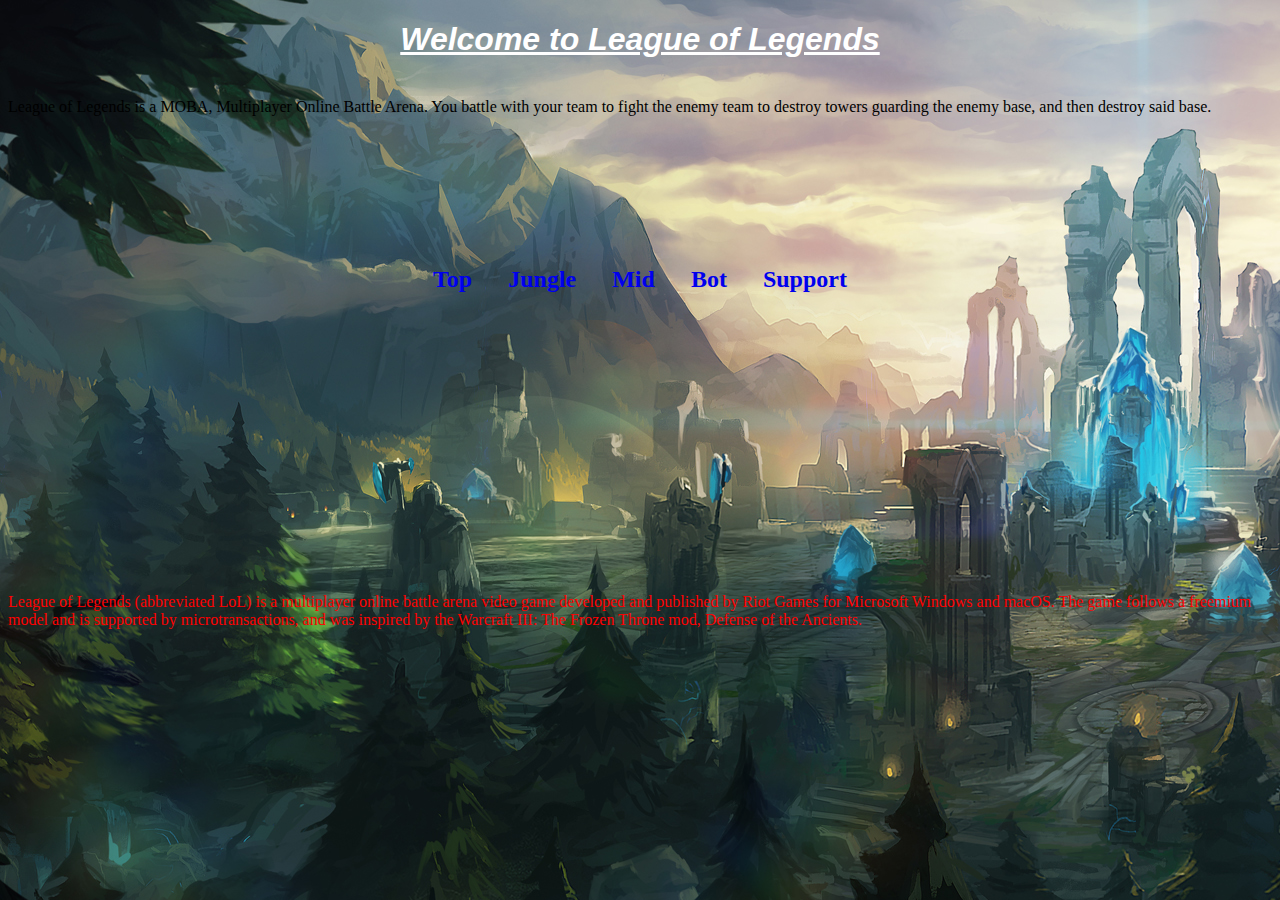
==== index.html @ e46caab5 "link styling" ====
<!DOCTYPE HTML>
<!--PHILLIP Yu-->
<html>
	<head>
		<title>Home Page</title>
		<link rel = "stylesheet" href = "fallF.css" />
		<link rel="icon" type="image/x-icon" href="favicon.ico">
		<style>
		body
		{
			background-image: url("summoner.jpg");
		}
		</style>
		<script>
		function myFunction() 
		{
			var x = document.getElementById("myAnchor").href;
			document.getElementById("demo").innerHTML = x;
		}
		</script>
	</head>
	<body>	
		<h1><span><em><u> Welcome to League of Legends </em></u> </span></h1><br	/>
		<span> League of Legends is a MOBA, Multiplayer Online Battle Arena. You battle with your team to fight the enemy team to destroy towers guarding the enemy base, and then destroy said base. </span>
		
		<li><h2> <a id="myAnchor" href="TopChamps.html"> Top </a> <a id="myAnchor" href="JgChamps.html"> Jungle </a> <a id="myAnchor" href="MidChamps.html"> Mid </a> <a id="myAnchor" href="BotChamps.html"> Bot </a> <a id="myAnchor" href="SuppChamps.html"> Support </a> </h2></li>
		<div> League of Legends (abbreviated LoL) is a multiplayer online battle arena video game developed and published by Riot Games for Microsoft Windows and macOS. The game follows a freemium model and is supported by microtransactions, and was inspired by the Warcraft III: The Frozen Throne mod, Defense of the Ancients. </div>
	</body>
</html>
---- fallF.css ----
h1
{
	text-align:center;
	color: rgb(255,255,255);
	font-family: "Lucida Sans Unicode", "Lucida Grande", sans-serif;
}
h2
{
	margin-top:150px;
	text-align:center;
	word-spacing: 30px;
	
}
a:link
{
	text-decoration: none;
}
a:visited 
{
	color:black;
}
div
{
	color: red;
	margin-top: 300px;
}
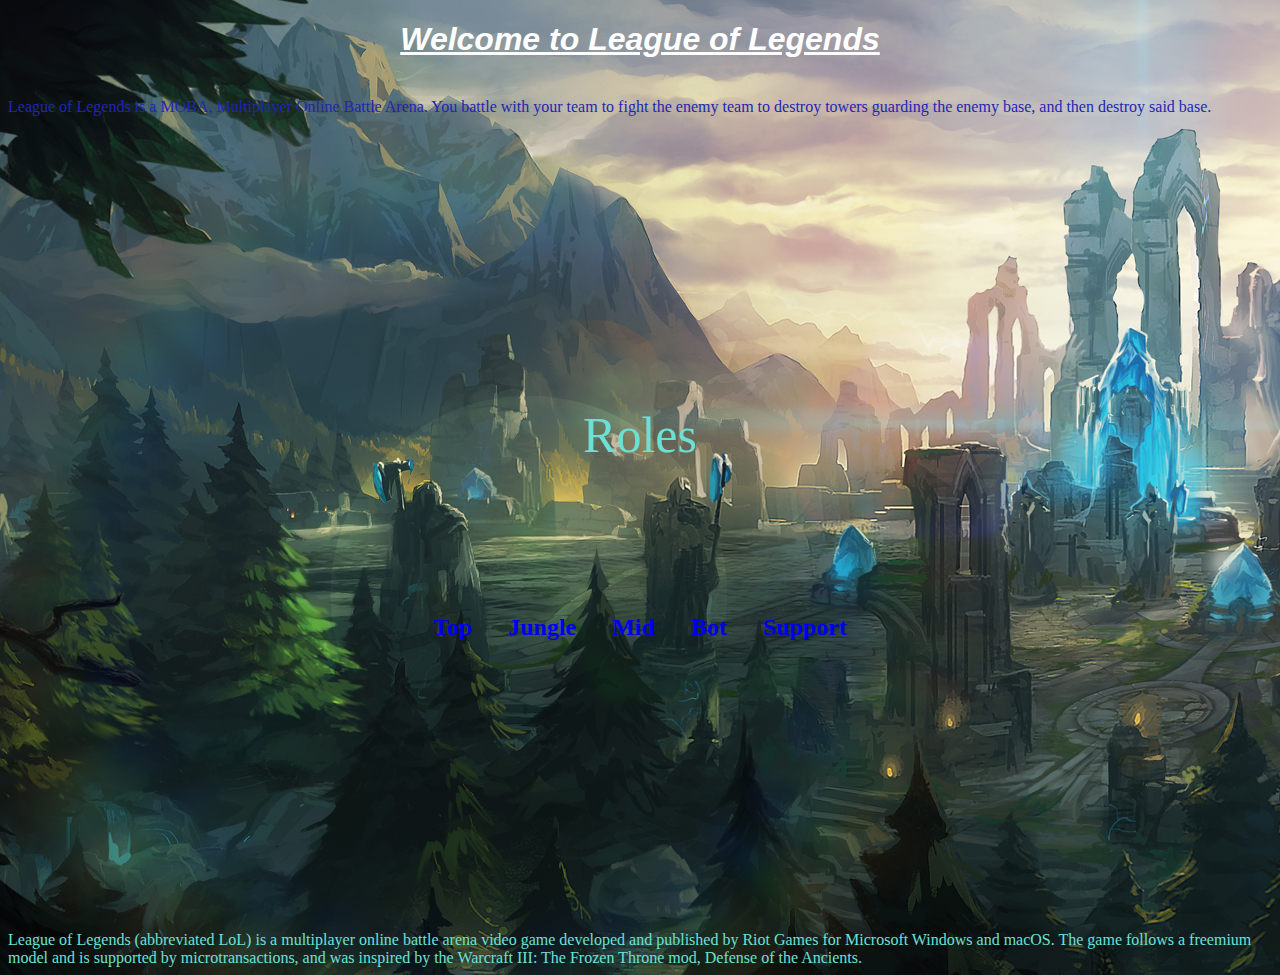
==== commit cec41206: "adjustments" ====
--- a/index.html
+++ b/index.html
@@ -21,9 +21,9 @@
 	</head>
 	<body>	
 		<h1><span><em><u> Welcome to League of Legends </em></u> </span></h1><br	/>
-		<span> League of Legends is a MOBA, Multiplayer Online Battle Arena. You battle with your team to fight the enemy team to destroy towers guarding the enemy base, and then destroy said base. </span>
-		
-		<li><h2> <a id="myAnchor" href="TopChamps.html"> Top </a> <a id="myAnchor" href="JgChamps.html"> Jungle </a> <a id="myAnchor" href="MidChamps.html"> Mid </a> <a id="myAnchor" href="BotChamps.html"> Bot </a> <a id="myAnchor" href="SuppChamps.html"> Support </a> </h2></li>
+		<span class = "Goal"> League of Legends is a MOBA, Multiplayer Online Battle Arena. You battle with your team to fight the enemy team to destroy towers guarding the enemy base, and then destroy said base. </span>
+		<div class = "Roles"> Roles </div>
+		<h2> <a id="myAnchor" href="TopChamps.html"> Top </a> <a id="myAnchor" href="JgChamps.html"> Jungle </a> <a id="myAnchor" href="MidChamps.html"> Mid </a> <a id="myAnchor" href="BotChamps.html"> Bot </a> <a id="myAnchor" href="SuppChamps.html"> Support </a> </h2>
 		<div> League of Legends (abbreviated LoL) is a multiplayer online battle arena video game developed and published by Riot Games for Microsoft Windows and macOS. The game follows a freemium model and is supported by microtransactions, and was inspired by the Warcraft III: The Frozen Throne mod, Defense of the Ancients. </div>
 	</body>
 </html>--- a/fallF.css
+++ b/fallF.css
@@ -4,9 +4,19 @@
 	color: rgb(255,255,255);
 	font-family: "Lucida Sans Unicode", "Lucida Grande", sans-serif;
 }
+.Goal
+{
+	color:rgb(35, 38, 178);	
+}
+.Roles
+{
+	text-align:center;
+	font-size: 50px;
+	
+}
 h2
 {
-	margin-top:150px;
+	margin-top:150px;	
 	text-align:center;
 	word-spacing: 30px;
 	
@@ -21,6 +31,6 @@
 }
 div
 {
-	color: red;
-	margin-top: 300px;
+	color:rgb(109, 224, 214);
+	margin-top: 290px;
 }
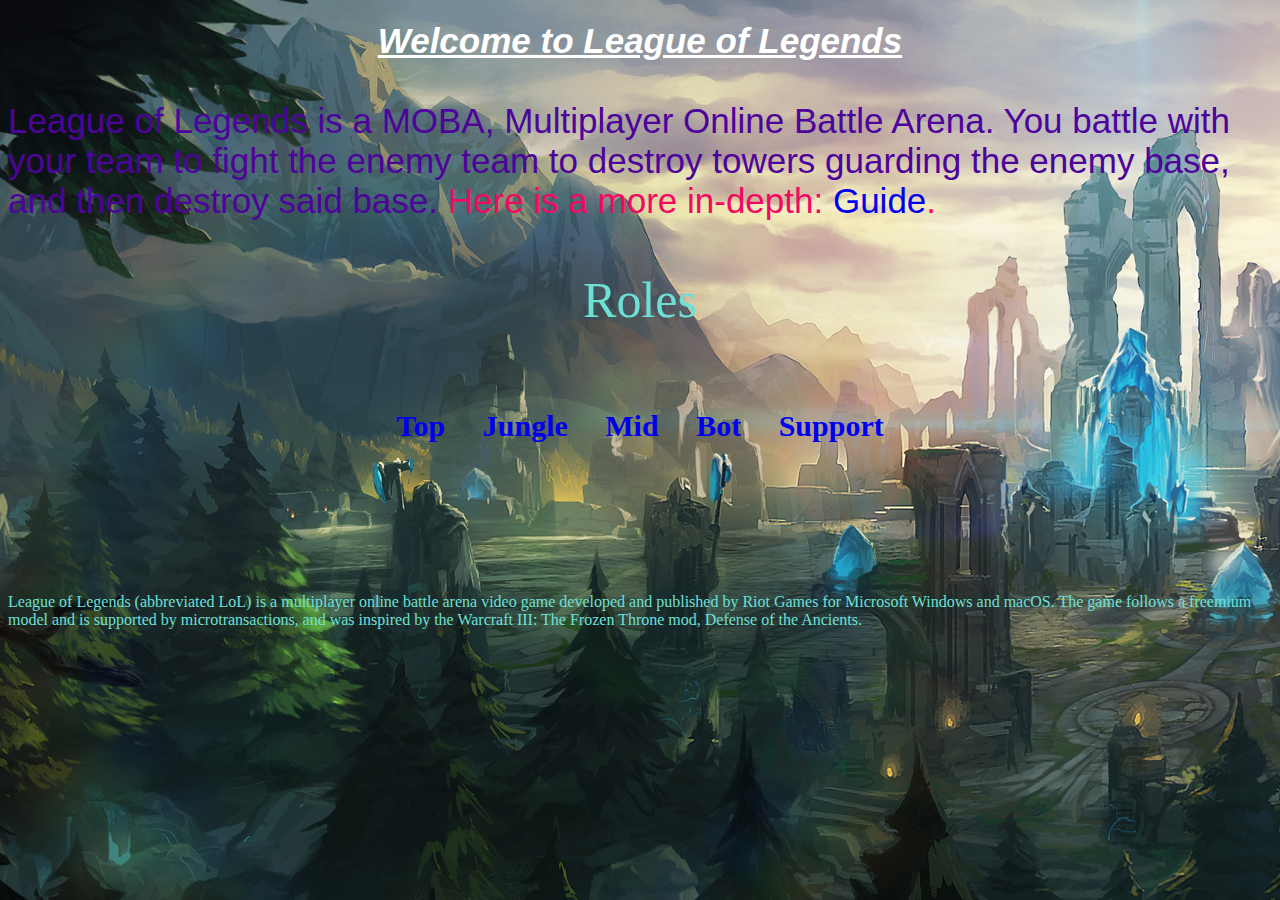
==== commit e5ba1736: "role webpage changes" ====
--- a/index.html
+++ b/index.html
@@ -12,18 +12,15 @@
 		}
 		</style>
 		<script>
-		function myFunction() 
-		{
-			var x = document.getElementById("myAnchor").href;
-			document.getElementById("demo").innerHTML = x;
-		}
+		
 		</script>
 	</head>
 	<body>	
 		<h1><span><em><u> Welcome to League of Legends </em></u> </span></h1><br	/>
 		<span class = "Goal"> League of Legends is a MOBA, Multiplayer Online Battle Arena. You battle with your team to fight the enemy team to destroy towers guarding the enemy base, and then destroy said base. </span>
+		<span class = "Guide">Here is a more in-depth: <a id = "myAnchor" href = "https://www.mobafire.com/league-of-legends/build/lol-essentials-league-of-legends-new-player-beginner-guide-371292">Guide</a>.</span>
 		<div class = "Roles"> Roles </div>
-		<h2> <a id="myAnchor" href="TopChamps.html"> Top </a> <a id="myAnchor" href="JgChamps.html"> Jungle </a> <a id="myAnchor" href="MidChamps.html"> Mid </a> <a id="myAnchor" href="BotChamps.html"> Bot </a> <a id="myAnchor" href="SuppChamps.html"> Support </a> </h2>
-		<div> League of Legends (abbreviated LoL) is a multiplayer online battle arena video game developed and published by Riot Games for Microsoft Windows and macOS. The game follows a freemium model and is supported by microtransactions, and was inspired by the Warcraft III: The Frozen Throne mod, Defense of the Ancients. </div>
+		<h3> <a id="myAnchor" href="TopChamps.html"> Top </a> <a id="myAnchor" href="JgChamps.html"> Jungle </a> <a id="myAnchor" href="MidChamps.html"> Mid </a> <a id="myAnchor" href="BotChamps.html"> Bot </a> <a id="myAnchor" href="SuppChamps.html"> Support </a> </h3>
+		<div class = "Created"> League of Legends (abbreviated LoL) is a multiplayer online battle arena video game developed and published by Riot Games for Microsoft Windows and macOS. The game follows a freemium model and is supported by microtransactions, and was inspired by the Warcraft III: The Frozen Throne mod, Defense of the Ancients. </div>
 	</body>
 </html>--- a/fallF.css
+++ b/fallF.css
@@ -6,19 +6,29 @@
 }
 .Goal
 {
-	color:rgb(35, 38, 178);	
+	color: rgb(77, 4, 155);	
+	font-family: "Arial Black", Gadget, sans-serif;
 }
 .Roles
 {
 	text-align:center;
+	margin-top: 50px;
 	font-size: 50px;
 	
 }
-h2
+.Guide
 {
-	margin-top:150px;	
+	text-align: center;
+	color:rgb(242, 9, 98);
+	font-family: "Lucida Sans Unicode", "Lucida Grande", sans-serif;
+	
+}	
+h3
+{
+	margin-top:80px;	
 	text-align:center;
 	word-spacing: 30px;
+	font-size: 30px;
 	
 }
 a:link
@@ -27,10 +37,14 @@
 }
 a:visited 
 {
-	color:black;
+	color:orange;
 }
 div
 {
 	color:rgb(109, 224, 214);
-	margin-top: 290px;
+	margin-top: 150px;
 }
+span
+{
+	font-size: 35px;
+}	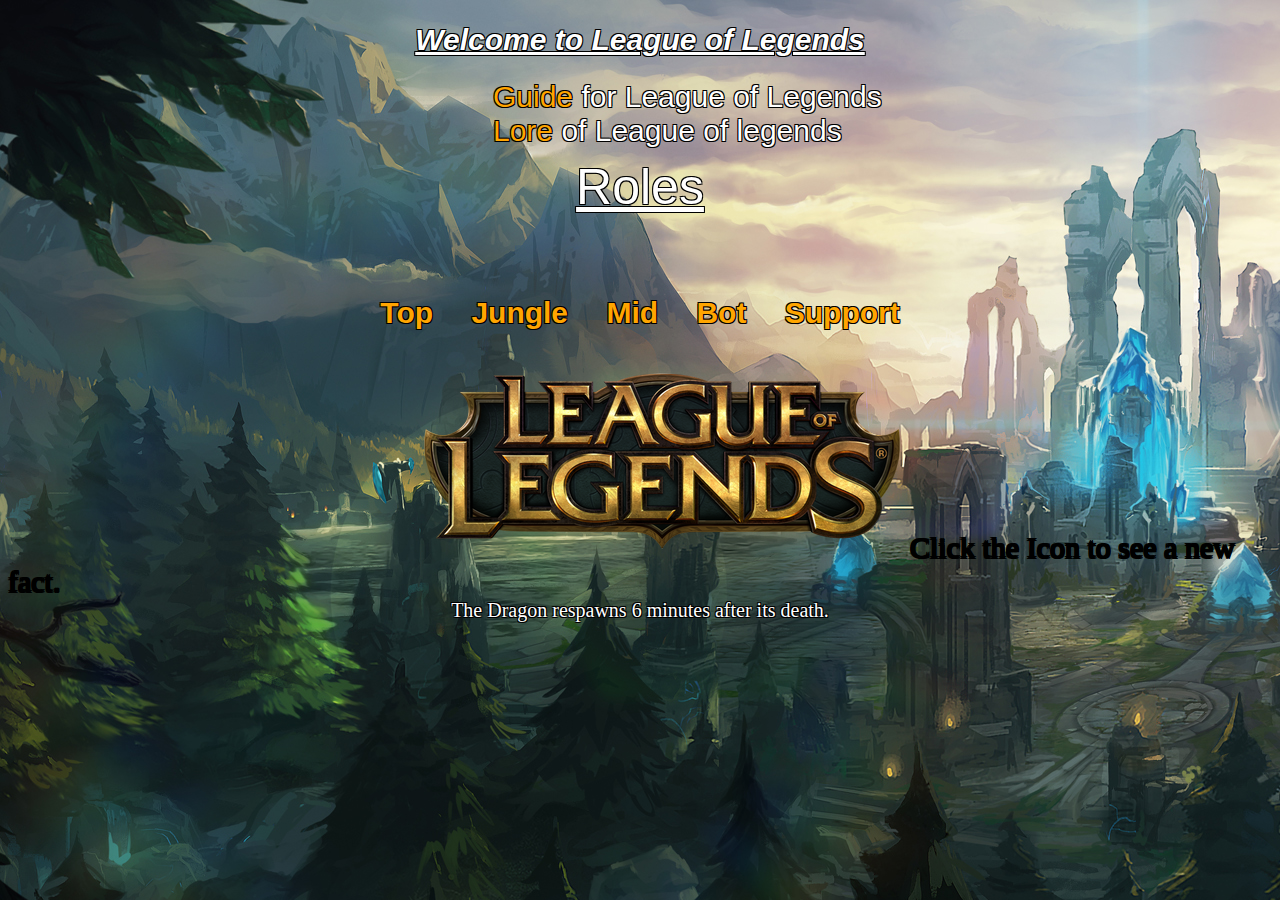
==== commit 1eb40acb: "Final Changes" ====
--- a/index.html
+++ b/index.html
@@ -11,16 +11,47 @@
 			background-image: url("summoner.jpg");
 		}
 		</style>
+		<script src = "utilities.js"></script>
 		<script>
-		
+			 function initialize()
+			 {
+				lolfactList = ["League of Legends was initially called League of Legends: Clash of Fates before it’s release.","SK Telecom T1 are the only team to have won the LoL World Championship 3 times", "Human Ryze and Black Alistar are the rarest skins in the game.","Turrets deal increasingly more damage with each hit.","All champions with sunglasses take 1 less damage from leona.","One of Kled's many titles is ''High Major Commodore of the First Legion Third Multiplication Double Admiral Artillery Vanguard Company.''","There is a garden in southern Ionia where flowers consume memories.","Zed and Shen are brothers","Rumble's mech is named ''Tristy,'' in honor of a yordle who is very important to him.","Blitzcrank was created by Viktor to be a stronger, faster and smarter golem; one that could better help the people of Zaun.","Darius and Draven are brothers.","Hextech is the fusion of magic and technology, harnessing the power contained within extremely rare crystals.","In Bilgewater, the dead are not buried - they are given back to the ocean in submerged caskets below bobbing tombstones.","Demacia's army is often outnumbered, but is arguably the most elite, well-trained army in Runeterra.","Your champion will continue attacking after only a single click.","The monsters in the jungle won't hurt you unless you attack them.","The Elder Dragon spawns after 35 minutes. Slaying it gives your team both great power and amplifies the effects of already slain dragons!","Attacking an enemy while you're inside brush will reveal you.","A sushi restaurant in China once offered discounts based on League rank.","Champions are most vulnerable to attack when they are in the middle of an action, like attacking a minion.","Destroyed Wards leave behind debris. The brighter they are, the more recently they expired.","The Rift Herald returns to the Void at 19:30, but if it's in combat it can stay for another 20 seconds.","While there's no Dragon present, you can see which kind of Dragon will arrive next by looking at the symbol in its pit.","While there are no enemy minions nearby, Towers become immune to True Damage and only take 33% of all other damage.","The first Tower taken in a game gives out extra gold.","Slaying Baron Nashor grants your team a lot of gold and a significantly faster recall that lets you get back and upgrade your items quickly.","Invisible champions can be revealed with the Oracle's Lens and Oracle Alteration trinkets.","The Dragon respawns 6 minutes after its death."];
+				lolFact = document.getElementById("fact");
+				vid.volume = 0.08
+				vid.play()
+				vid.currentTime = 0;
+				setInterval(loop, 50)
+				showFact();
+			 }
+			function chooseFact(lolfactList)
+			 {
+				return lolfactList[getRandomInteger(0, lolfactList.length-1)];
+			 }
+			function showFact()
+			 {
+				lolFact.innerHTML = chooseFact(lolfactList);
+			 }
+			function loop() 
+			{
+				if (vid.paused) 
+				{
+					vid.play()
+				}
+			}
+
+</script>
 		</script>
 	</head>
-	<body>	
-		<h1><span><em><u> Welcome to League of Legends </em></u> </span></h1><br	/>
-		<span class = "Goal"> League of Legends is a MOBA, Multiplayer Online Battle Arena. You battle with your team to fight the enemy team to destroy towers guarding the enemy base, and then destroy said base. </span>
-		<span class = "Guide">Here is a more in-depth: <a id = "myAnchor" href = "https://www.mobafire.com/league-of-legends/build/lol-essentials-league-of-legends-new-player-beginner-guide-371292">Guide</a>.</span>
-		<div class = "Roles"> Roles </div>
+	<body onload = "initialize();">	
+		<h1><span><em><u> Welcome to League of Legends </em></u> </span></h1>
+		<span class="Guide"><a id="myAnchor2" href="https://www.mobafire.com/league-of-legends/build/lol-essentials-league-of-legends-new-player-beginner-guide-371292">Guide</a> for League of Legends</span>
+		<span class = "Guide"><a id = "myAnchor" href = "https://universe.leagueoflegends.com/en_US/"> Lore </a> of League of legends</span> 
+		<div class = "Roles"> <u> Roles </u> </div>
 		<h3> <a id="myAnchor" href="TopChamps.html"> Top </a> <a id="myAnchor" href="JgChamps.html"> Jungle </a> <a id="myAnchor" href="MidChamps.html"> Mid </a> <a id="myAnchor" href="BotChamps.html"> Bot </a> <a id="myAnchor" href="SuppChamps.html"> Support </a> </h3>
-		<div class = "Created"> League of Legends (abbreviated LoL) is a multiplayer online battle arena video game developed and published by Riot Games for Microsoft Windows and macOS. The game follows a freemium model and is supported by microtransactions, and was inspired by the Warcraft III: The Frozen Throne mod, Defense of the Ancients. </div>
+		<span><img src="logo.png" onclick = "showFact(lolfactList);">Click the Icon to see a new fact.</img></span>
+		<div class = "Fact" id = "fact"></div>
+		<audio controls autoplay hidden id = "vid">
+			<source src = "Ranked.mp3" type = "audio/mpeg">
+		</audio>
 	</body>
 </html>--- a/fallF.css
+++ b/fallF.css
@@ -6,34 +6,68 @@
 }
 .Goal
 {
-	color: rgb(77, 4, 155);	
 	font-family: "Arial Black", Gadget, sans-serif;
+	color: white;
+    text-shadow:
+    -1px -1px 0 #000,
+    1px -1px 0 #000,
+    -1px 1px 0 #000,
+    1px 1px 0 #000;
 }
 .Roles
 {
+	font-family: "Arial Black", Gadget, sans-serif;
 	text-align:center;
-	margin-top: 50px;
+	margin-top: 10px;
 	font-size: 50px;
+	color: white;
+    text-shadow:
+    -1px -1px 0 #000,
+    1px -1px 0 #000,
+    -1px 1px 0 #000,
+    1px 1px 0 #000;
 	
 }
 .Guide
 {
-	text-align: center;
-	color:rgb(242, 9, 98);
-	font-family: "Lucida Sans Unicode", "Lucida Grande", sans-serif;
-	
-}	
+	margin-left: 485px;
+	font-family: "Arial Black", Gadget, sans-serif;
+	color: white;
+    text-shadow:
+    -1px -1px 0 #000,
+    1px -1px 0 #000,
+    -1px 1px 0 #000,
+    1px 1px 0 #000;
+}
 h3
 {
 	margin-top:80px;	
+	font-family: "Arial Black", Gadget, sans-serif;
 	text-align:center;
 	word-spacing: 30px;
 	font-size: 30px;
-	
+	text-shadow:
+    -1px -1px 0 #000,
+    1px -1px 0 #000,
+    -1px 1px 0 #000,
+    1px 1px 0 #000;
 }
+.Fact
+{
+	text-align: center;
+	color: white;
+    text-shadow:
+    -1px -1px 0 #000,
+    1px -1px 0 #000,
+    -1px 1px 0 #000,
+    1px 1px 0 #000;
+	margin-top: 0px;
+	font-size: 20px;
+}	
 a:link
 {
 	text-decoration: none;
+	color: orange;
 }
 a:visited 
 {
@@ -42,9 +76,21 @@
 div
 {
 	color:rgb(109, 224, 214);
-	margin-top: 150px;
+	margin-top: 360px;
 }
 span
 {
-	font-size: 35px;
-}	+	font-size: 30px;
+	text-align: center;
+	text-shadow:
+    -1px -1px 0 #000,
+    1px -1px 0 #000,
+    -1px 1px 0 #000,
+    1px 1px 0 #000;
+}	
+img
+{
+	margin-left: 400px;
+	margin-top: 0px;
+	font-size:20px;
+}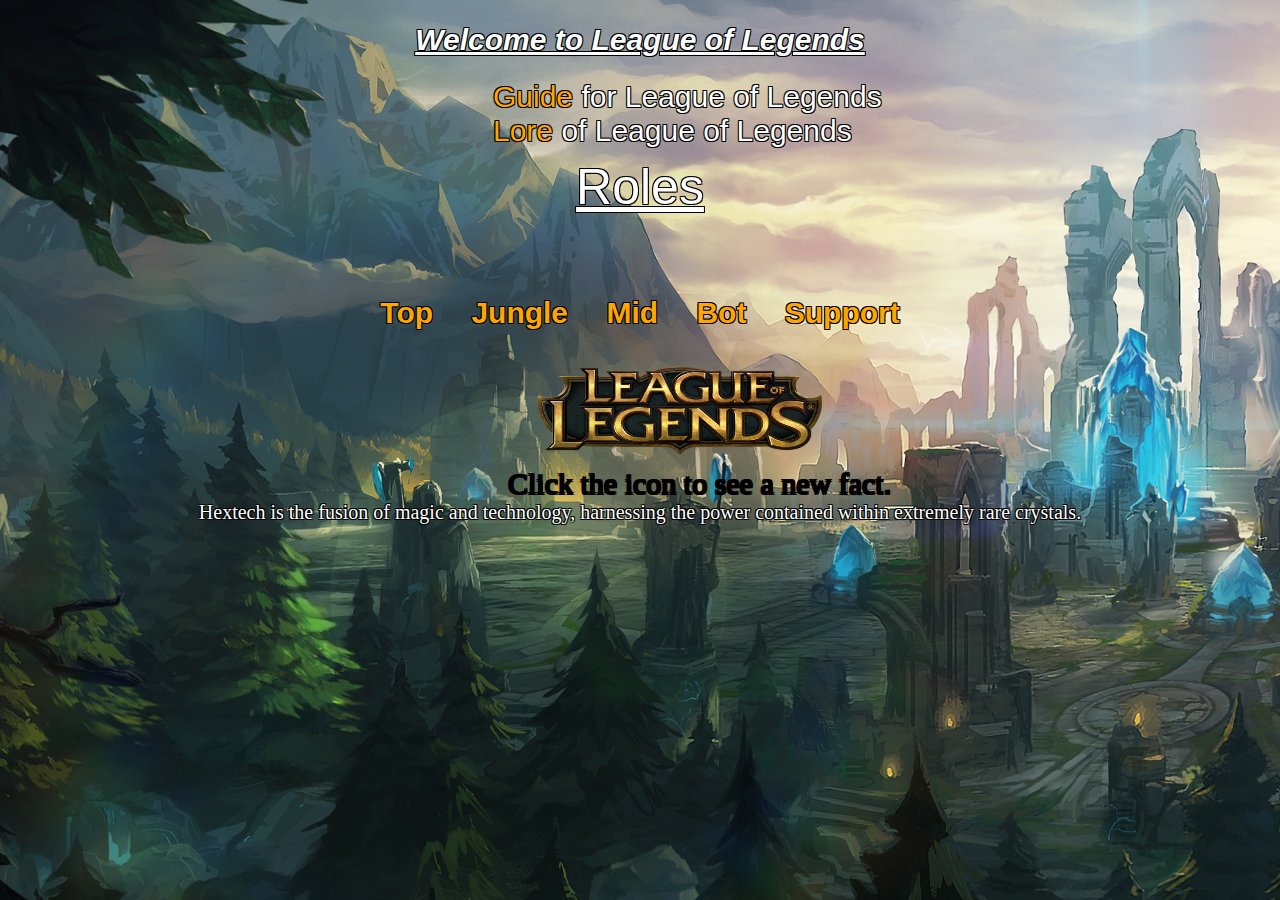
==== commit 23c4214d: "real final changes" ====
--- a/index.html
+++ b/index.html
@@ -45,10 +45,11 @@
 	<body onload = "initialize();">	
 		<h1><span><em><u> Welcome to League of Legends </em></u> </span></h1>
 		<span class="Guide"><a id="myAnchor2" href="https://www.mobafire.com/league-of-legends/build/lol-essentials-league-of-legends-new-player-beginner-guide-371292">Guide</a> for League of Legends</span>
-		<span class = "Guide"><a id = "myAnchor" href = "https://universe.leagueoflegends.com/en_US/"> Lore </a> of League of legends</span> 
+		<span class = "Guide"><a id = "myAnchor" href = "https://universe.leagueoflegends.com/en_US/"> Lore </a> of League of Legends</span> 
 		<div class = "Roles"> <u> Roles </u> </div>
 		<h3> <a id="myAnchor" href="TopChamps.html"> Top </a> <a id="myAnchor" href="JgChamps.html"> Jungle </a> <a id="myAnchor" href="MidChamps.html"> Mid </a> <a id="myAnchor" href="BotChamps.html"> Bot </a> <a id="myAnchor" href="SuppChamps.html"> Support </a> </h3>
-		<span><img src="logo.png" onclick = "showFact(lolfactList);">Click the Icon to see a new fact.</img></span>
+		<span><img src="logo.png" onclick = "showFact(lolfactList);" height="100" width="300"></img></span><br	/>
+		<span class = "Icon"> Click the icon to see a new fact. </span>
 		<div class = "Fact" id = "fact"></div>
 		<audio controls autoplay hidden id = "vid">
 			<source src = "Ranked.mp3" type = "audio/mpeg">
--- a/fallF.css
+++ b/fallF.css
@@ -90,7 +90,12 @@
 }	
 img
 {
-	margin-left: 400px;
+	margin-left: 520px;
 	margin-top: 0px;
 	font-size:20px;
-}+	text-align: center;
+}
+.Icon
+{
+	margin-left: 500px;
+}	